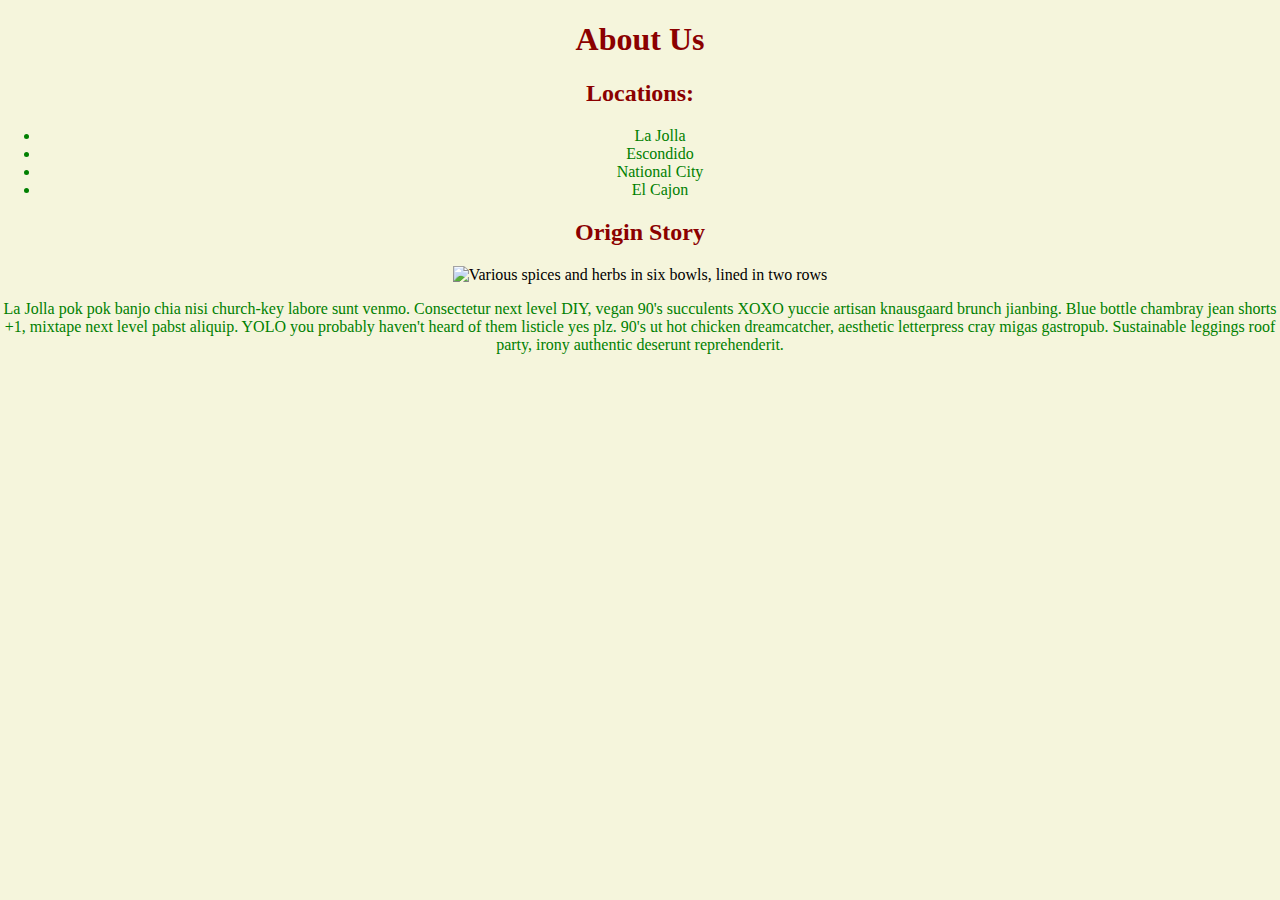
==== about.html @ 458e6f9d "Completed About page" ====
<!DOCTYPE html>
<html lang="en">
<head>
    <meta charset="UTF-8">
    <meta name="viewport" content="width=device-width, initial-scale=1.0">
    <title>Document</title>
    <link rel="stylesheet" href="assets/css/style.css" type="text/css">
</head>
<body>
    <h1>About Us</h1>
    <h2>Locations:</h2>
    <ul>
        <li>La Jolla</li>
        <li>Escondido</li>
        <li>National City</li>
        <li>El Cajon</li>
    </ul>
    <h2>Origin Story</h2>
    <img src="./assets/images/about.jpg" alt="Various spices and herbs in six bowls, lined in two rows">
    <p>La Jolla pok pok banjo chia nisi church-key labore sunt venmo. Consectetur next level DIY, vegan 90's succulents XOXO yuccie artisan knausgaard brunch jianbing. Blue bottle chambray jean shorts +1, mixtape next level pabst aliquip. YOLO you probably haven't heard of them listicle yes plz. 90's ut hot chicken dreamcatcher, aesthetic letterpress cray migas gastropub. Sustainable leggings roof party, irony authentic deserunt reprehenderit.</p>
    <!-- TODO: Navbar here -->
    <!-- TODO: Banner Image here-->
    <main>
        <!-- About page code here -->
    </main>
</body>
</html>
---- assets/css/style.css ----
html,
body {
    margin: 0;
    padding: 0;
    background-color: beige;
    text-align: center;
}

h1,
h2 {
    color: darkred;
}

h3, 
p,
li {
    color: green;
}

img {
    width: 100%;
    height: auto;
    max-width: 100%;
}

main {
    margin: 0 20%;
}

nav {
    background-color: beige;
    padding: 10px;
    width: 100%;
    
}

nav ul {
    list-style-type: none;
    text-align: center;
}

nav li {
    display: inline;
}

nav a {
    text-decoration: none;
    font-size: 1.6em;
    color: green;
    margin-right: 25px;
}

nav a:hover {
    color: darkred;
}

#banner {
    width: 100%;
    height: auto;
    background-color: white;
}

#banner img {
    width: 60%;
    height: auto;
}

.service {
    display: inline-block;
    background-color: white;
    border: 5px solid green;
    border-radius: 5px;
    color: darkred;
    font-size: 2em;
    padding: 20px;
    margin: 10px;
}

table {
    border: 3px solid black;
    width: 100%;
}
  
td,
th {
    border: 1px solid black;
    padding: 5px;
}
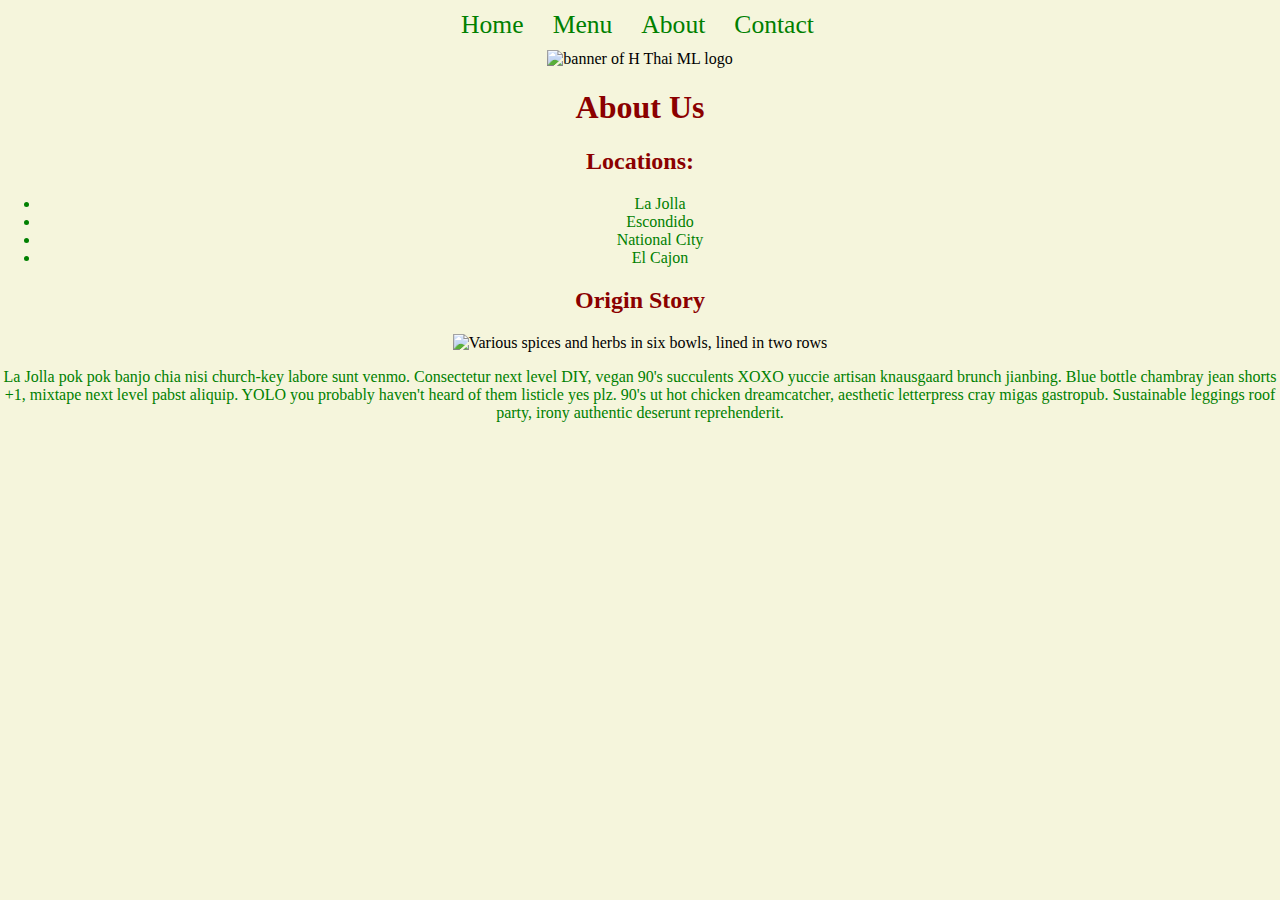
==== commit 90ef9f18: "completed website draft" ====
--- a/about.html
+++ b/about.html
@@ -7,6 +7,13 @@
     <link rel="stylesheet" href="assets/css/style.css" type="text/css">
 </head>
 <body>
+    <nav>
+        <li><a href="index.html">Home</a></li>
+        <li><a href="menu.html">Menu</a></li>
+        <li><a href="about.html">About</a></li>
+        <li><a href="contact.html">Contact</a></li>
+    </nav>
+    <img src="./assets/images/banner.png" alt = "banner of H Thai ML logo">
     <h1>About Us</h1>
     <h2>Locations:</h2>
     <ul>
@@ -18,10 +25,7 @@
     <h2>Origin Story</h2>
     <img src="./assets/images/about.jpg" alt="Various spices and herbs in six bowls, lined in two rows">
     <p>La Jolla pok pok banjo chia nisi church-key labore sunt venmo. Consectetur next level DIY, vegan 90's succulents XOXO yuccie artisan knausgaard brunch jianbing. Blue bottle chambray jean shorts +1, mixtape next level pabst aliquip. YOLO you probably haven't heard of them listicle yes plz. 90's ut hot chicken dreamcatcher, aesthetic letterpress cray migas gastropub. Sustainable leggings roof party, irony authentic deserunt reprehenderit.</p>
-    <!-- TODO: Navbar here -->
-    <!-- TODO: Banner Image here-->
-    <main>
-        <!-- About page code here -->
-    </main>
+    
+    
 </body>
 </html>